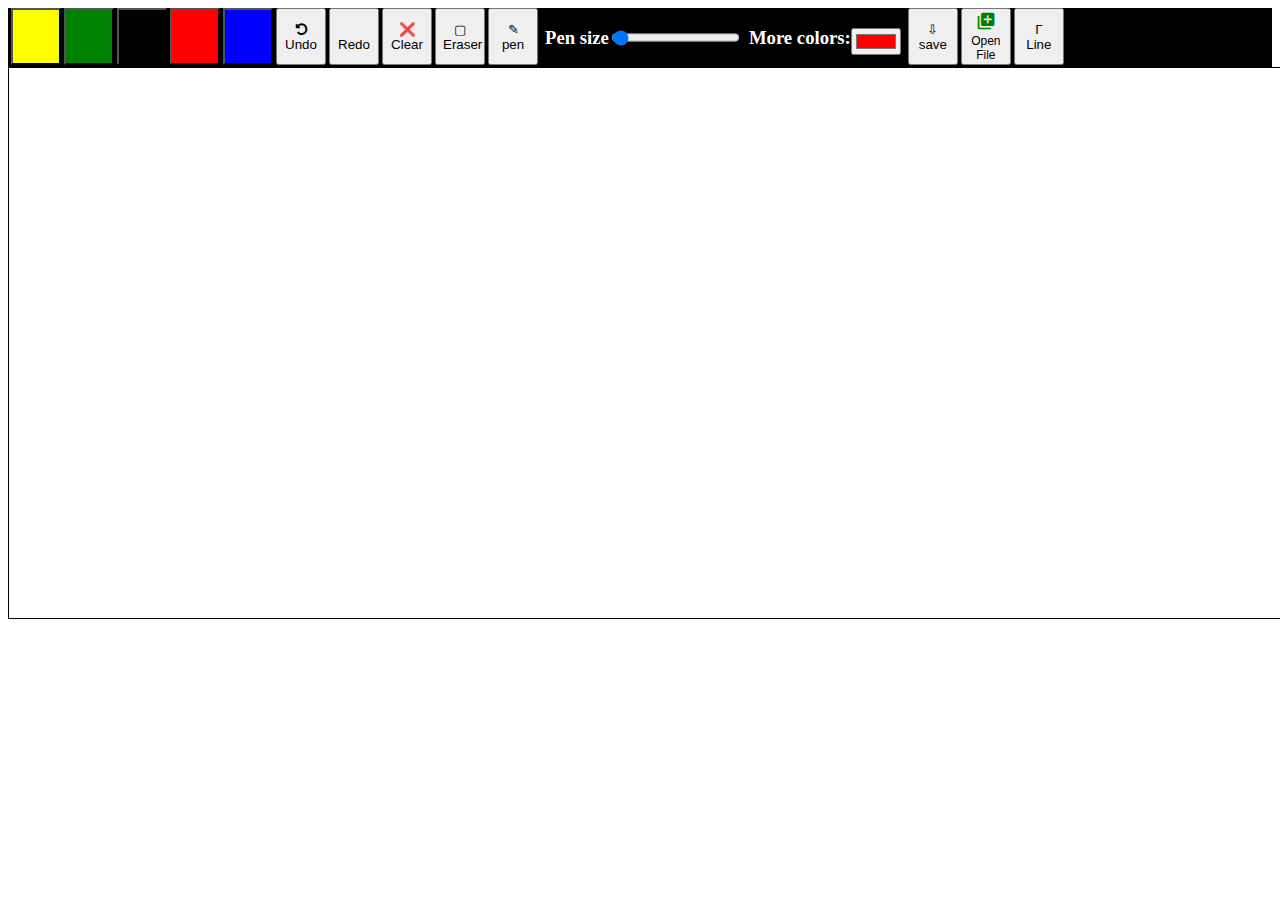
==== index.html @ f77534e4 "Add files via upload" ====
<!DOCTYPE html>
<html lang="en">
<head>
    <meta charset="UTF-8">
    <meta http-equiv="X-UA-Compatible" content="IE=edge">
    <meta name="viewport" content="width=device-width, initial-scale=1.0">
    <title>Document</title>


    <meta charset="UTF-8">
    <meta http-equiv="X-UA-Compatible" content="IE=edge">
    <meta name="viewport" content="width=device-width, initial-scale=1.0">
    <title>Document</title>
    <link href="https://fonts.googleapis.com/icon?family=Material+Icons" rel="stylesheet">
    <link rel="stylesheet" href="https://cdnjs.cloudflare.com/ajax/libs/font-awesome/4.7.0/css/font-awesome.min.css">
    <link rel="stylesheet" href="https://use.fontawesome.com/releases/v5.8.1/css/all.css"
        integrity="sha384-50oBUHEmvpQ+1lW4y57PTFmhCaXp0ML5d60M1M7uH2+nqUivzIebhndOJK28anvf" crossorigin="anonymous">
    

    <link rel="stylesheet" href="style.css">
</head>
<body>


    <div class="container">
        <button onclick="chageClr(this)" id="yellow" value="yellow"></button><br>
        <button onclick="chageClr(this)" id="green" value="green"></button>
        <button onclick="chageClr(this)" id="black" value="black"></button>
        <button onclick="chageClr(this) " id="red" value="red"></button>
        <button onclick="chageClr(this) " id="blue" value="blue"></button>
        <button id="undo"> <i class="fa fa-undo"></i> Undo</button>
        <button id="redo"><i class="fa fa-redo"></i> Redo</button>
        <button id="clear"> &#10060 Clear</button>
        <button id="eleser">&#9634 Eraser</button>
        <button id="pen">&#9998 pen</button>
        <label id="val" for="vol" style="color: white; margin-left: 7px;">
            <h3>Pen size</h3>
        </label>
        <input id="range" type="range" min="1" max="100" value="3" oninput="penwidth(this.value)">
        <label for="favcolor" style="color: white; margin-left: 7px;" id="morecolr">
            <h3>More colors:</h3>
        </label>
        <input type="color" id="favcolor" style="color: white; margin-top: 20px; " oninput="chageClr(this)"
            name=favcolor value="#ff0000">
        <button id="save">&#8681 save</button>
        <button style="display:block;width:50px; height:57px; margin-left: 3px; font-size: 12px; "
            onclick="document.getElementById('getFile').click()"><i class="material-icons"
                style="font-size: 20px; color: green;">&#xe39d;</i>Open File </button>
        <input type='file' id="getFile" style="display:none">
        <button id="line">&#915 Line</button>
         <!-- <button id="zoomin">zoom in</button>
         <button id="zoomout">zoom out</button> -->
    </div>


    <canvas class="canvas" id="canV" height="" width=""></canvas>
    <script src="changeColor.js"></script>
    <script src="events.js"></script>
    <script src="penLine.js"></script>
    <script src="rubcanvas.js"></script>
    <script src="undoRedo_Clear.js"></script>
    <script src="save.js"></script>
    <script src="openFile.js"></script>
</body>
</html>
---- style.css ----
.canvas {
    border: 1px ridge black;

}

#yellow {
    background-color: yellow;
    height: 57px;
    width: 50px;
    margin-left: 3px;


}

#red {
    background-color: red;
    height: 57px;
    width: 50px;
    margin-left: 3px;


}

#green {
    background-color: green;
    height: 57px;
    width: 50px;
    margin-left: 3px;


}

#black {

    background-color: black;
    height: 57px;
    width: 50px;
    margin-left: 3px;

}

#blue {
    background-color: blue;
    height: 57px;
    width: 50px;
    margin-left: 3px;


}

#undo {

    height: 57px;
    width: 50px;
    margin-left: 3px;


}

#dark {
    background-color: black;
    color: blanchedalmond;
    height: 57px;
    width: 50px;
    margin-left: 3px;


}

#clear {

    height: 57px;
    width: 50px;
    margin-left: 3px;

}

#eleser {
    height: 57px;
    width: 50px;
    margin-left: 3px;
}

#pen {
    height: 57px;
    width: 50px;
    margin-left: 3px;

}

#undu {
    height: 57px;
    width: 50px;
    border: black 1px;
    font-size: 20px;
}

#redo {

    height: 57px;
    width: 50px;
    margin-left: 3px;

    /* font-size: 20px; */

}


#line {
    height: 57px;
    width: 50px;
    margin-left: 3px;

}

#zoomin {
    height: 57px;
    width: 50px;
    margin-left: 3px;

}

#zoomout {
    height: 57px;
    width: 50px;
    margin-left: 3px;
}

#save {


    height: 57px;
    width: 50px;
    margin-left: 7px;

}

#cursor {
    position: fixed;
    width: 50px;
    height: 50px;
    border: 1px solid black;
    border-radius: 50%;
    left: 0;
    top: 0;
    pointer-events: none;
    transform: translate(-50%, -50%);
    transition: .1s;
}



.container {
    display: flex;
    background-color: black;
}
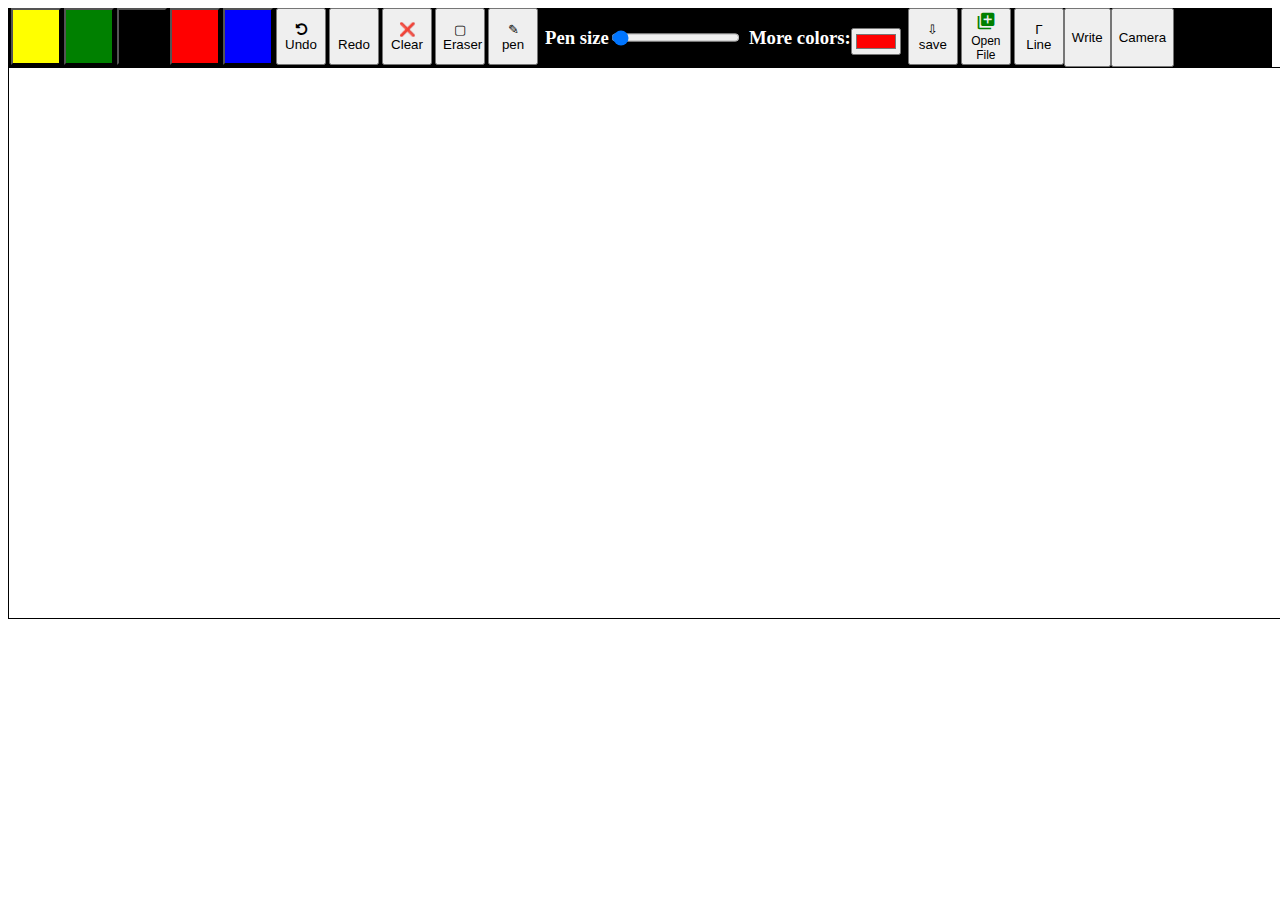
==== commit b3d4b03a: "Update index.html" ====
--- a/index.html
+++ b/index.html
@@ -48,6 +48,9 @@
                 style="font-size: 20px; color: green;">&#xe39d;</i>Open File </button>
         <input type='file' id="getFile" style="display:none">
         <button id="line">&#915 Line</button>
+        <button id="write">Write</button>
+        <button id="camera">Camera</button>
+        
          <!-- <button id="zoomin">zoom in</button>
          <button id="zoomout">zoom out</button> -->
     </div>
@@ -61,5 +64,7 @@
     <script src="undoRedo_Clear.js"></script>
     <script src="save.js"></script>
     <script src="openFile.js"></script>
+    <script src="write.js"></script>
+    <script src="camera.js"></script>
 </body>
-</html>+</html>
